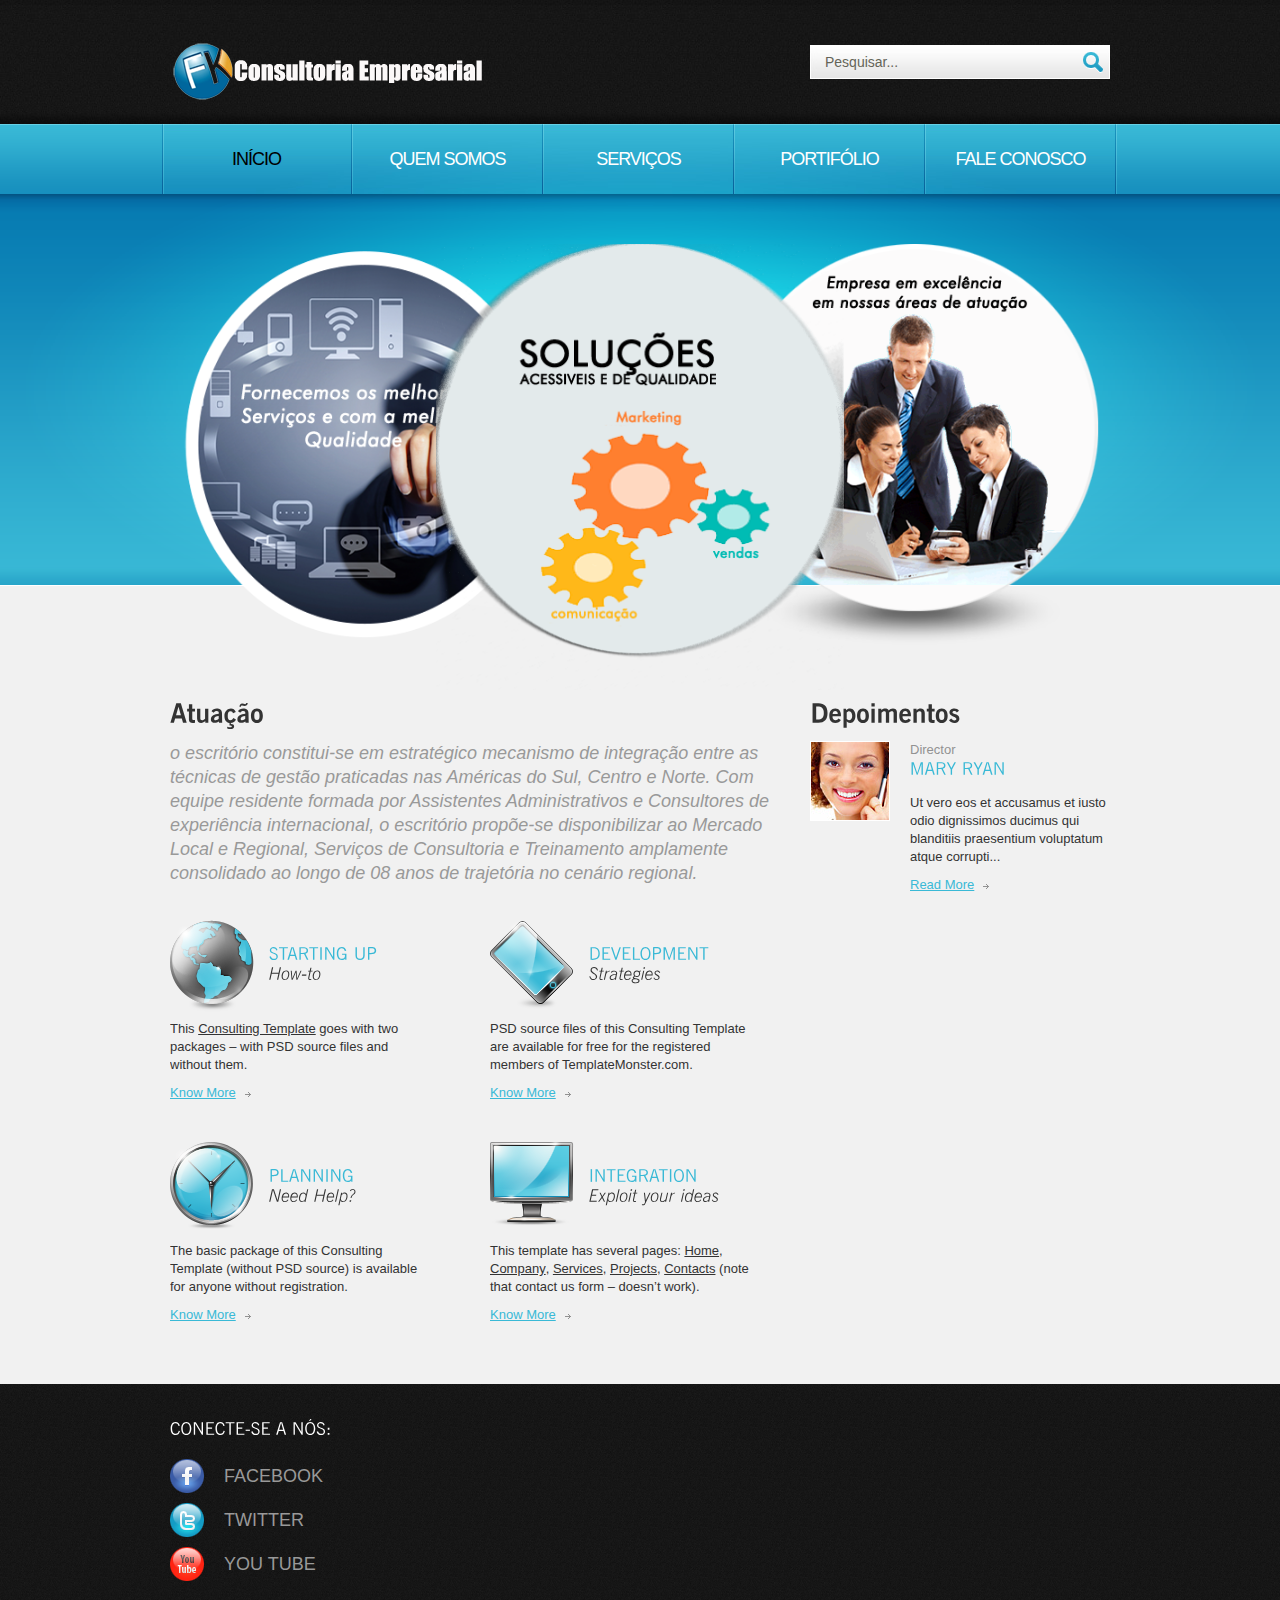
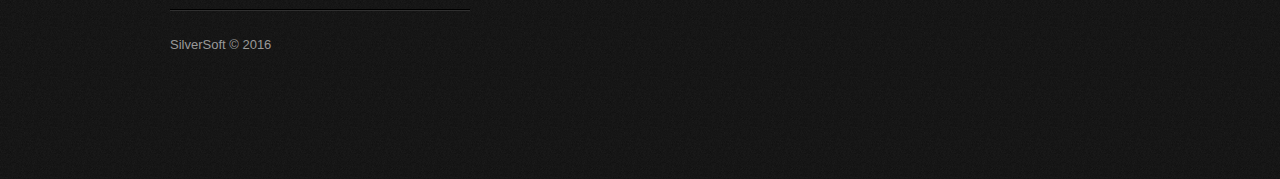
==== index.html @ f5fabd3a "atualização dos banners do index" ====
<!DOCTYPE html>
<html lang="pt-br">
<head>
	<meta charset="UTF-8">
    <title>FK consultoria Empresarial</title>
    
	
    <link rel="stylesheet" href="css/reset.css" type="text/css" media="screen">
    <link rel="stylesheet" href="css/style.css" type="text/css" media="screen">
    <link rel="stylesheet" href="css/grid.css" type="text/css" media="screen">   
    <script src="js/jquery-1.6.3.min.js" type="text/javascript"></script>
    <script src="js/cufon-yui.js" type="text/javascript"></script>
    <script src="js/cufon-replace.js" type="text/javascript"></script><!-- de acordo com a font-family definida aqui não pega acento -->
    <script src="js/NewsGoth_400.font.js" type="text/javascript"></script>
	<script src="js/NewsGoth_700.font.js" type="text/javascript"></script>
    <script src="js/NewsGoth_Lt_BT_italic_400.font.js" type="text/javascript"></script>
    <script src="js/Vegur_400.font.js" type="text/javascript"></script> 
    <script src="js/FF-cash.js" type="text/javascript"></script>
    <script src="js/jquery.featureCarousel.js" type="text/javascript"></script>     
    <script type="text/javascript">
      $(document).ready(function() {
        $("#carousel").featureCarousel({
			autoPlay:7000,
			trackerIndividual:false,
			trackerSummation:false,
			topPadding:50,
			smallFeatureWidth:.9,
			smallFeatureHeight:.9,
			sidePadding:0,
			smallFeatureOffset:0
		});
      });
    </script>
	<!--[if lt IE 7]>
    <div style=' clear: both; text-align:center; position: relative;'>
        <a href="http://windows.microsoft.com/en-US/internet-explorer/products/ie/home?ocid=ie6_countdown_bannercode">
        	<img src="http://storage.ie6countdown.com/assets/100/images/banners/warning_bar_0000_us.jpg" border="0" height="42" width="820" alt="You are using an outdated browser. For a faster, safer browsing experience, upgrade for free today." />
        </a>
    </div>
	<![endif]-->
    <!--[if lt IE 9]>
   		<script type="text/javascript" src="js/html5.js"></script>
        <link rel="stylesheet" href="css/ie.css" type="text/css" media="screen">
	<![endif]-->
</head>
<body id="page1">
	<div class="extra">
    	<!--==============================header=================================-->
        <header>
		   	<div class="row-top">
				<div class="main">
					<div class="wrapper">						
						<h1><a href="index.html">Consulting</a></h1>
                        <form id="search-form" method="post" enctype="multipart/form-data">
                        <fieldset>	
                            <div class="search-field">
                                <input name="search" type="text" value="Pesquisar..." onBlur="if(this.value=='') this.value='Search...'" onFocus="if(this.value =='Search...' ) this.value=''" />
                                <a class="search-button" href="#" onClick="document.getElementById('search-form').submit()"></a>	
                            </div>						
                        </fieldset>
                    </form>
                    </div>
                </div>
            </div>			
            <div class="menu-row">				
            	<div class="menu-bg">					
                    <div class="main">						
                        <nav class="indent-left">						
                            <ul class="menu wrapper">								
                                <li class="active "><a href="index.html">Início</a></li>
                                <li><a href="company.html">Quem Somos</a></li>
								<li><a href="services.html">Serviços</a></li>
                                <li><a href="projects.html">Portifólio</a></li>
                                <li><a href="contact.html">Fale Conosco</a></li>
                            </ul>
                        </nav>
                    </div>
                </div>
            </div>
            <div class="row-bot">
            	<div class="center-shadow">
                	<div class="carousel-container">
                      <div id="carousel">
                        <div class="carousel-feature">
                          <a href="#"><img class="carousel-image" alt="" src="images/banner02.png"></a>                          
                        </div>
                        <div class="carousel-feature">
                          <a href="#"><img class="carousel-image" alt="" src="images/banner03.png"></a>
                        </div>
                        <div class="carousel-feature">
                          <a href="#"><img class="carousel-image" alt="" src="images/banner04.png"></a>
                        </div>
                      </div>
    				</div>
                </div>
            </div>
        </header>
        
        <!--==============================content================================-->
        <section id="content"><div class="ic"></div>
            <div class="main">
                <div class="container_12">
                    <div class="wrapper">
					<!-- area de nóticias ou exposição -->
                        <article class="grid_8">
                        	<h3>Atuação</h3>
                            <em class="text-1 margin-bot">o escritório constitui-se em estratégico mecanismo de integração entre as técnicas de gestão praticadas nas Américas do Sul, Centro e Norte. Com equipe residente formada por Assistentes Administrativos e Consultores de experiência internacional, o escritório propõe-se disponibilizar ao Mercado Local e Regional, Serviços de Consultoria e Treinamento amplamente consolidado ao longo de 08 anos de trajetória no cenário regional.</em>
                            <div class="wrapper p4">
                            	<article class="grid_4 alpha">
                                	<div class="wrapper p1">
                                    	<figure class="img-indent2"><img src="images/page1-img1.png" alt="" /></figure>
                                        <div class="extra-wrap">
                                        	<div class="indent-top">
                                            	<h4>STARTING UP<em>How-to</em></h4>
                                            </div>
                                        </div>
                                    </div>
                                    <p class="prev-indent-bot">This <a class="color-2" href="http://blog.templatemonster.com/2011/12/10/free-website-template-jquery-slider-consulting-business/" target="_blank">Consulting Template</a> goes with two<br> packages – with PSD source files and<br> without them.</p>
                                    <a class="link-1" href="#">Know More</a>
                                </article>
                                <article class="grid_4 omega">
                                	<div class="wrapper p1">
                                    	<figure class="img-indent2"><img src="images/page1-img2.png" alt="" /></figure>
                                        <div class="extra-wrap">
                                        	<div class="indent-top">
                                            	<h4>Development<em>Strategies</em></h4>
                                            </div>
                                        </div>
                                    </div>
                                    <p class="prev-indent-bot">PSD source files of this Consulting Template<br> are available for free for the registered<br> members of TemplateMonster.com.</p>
                                    <a class="link-1" href="#">Know More</a>
                                </article>
                            </div>
                            <div class="wrapper">
                            	<article class="grid_4 alpha">
                                	<div class="wrapper p1">
                                    	<figure class="img-indent2"><img src="images/page1-img3.png" alt="" /></figure>
                                        <div class="extra-wrap">
                                        	<div class="indent-top">
                                            	<h4>Planning<em>Need Help?</em></h4>
                                            </div>
                                        </div>
                                    </div>
                                    <p class="prev-indent-bot">The basic package of this Consulting<br> Template (without PSD source) is available<br> for anyone without registration.</p>
                                    <a class="link-1" href="#">Know More</a>
                                </article>
                                <article class="grid_4 omega">
                                	<div class="wrapper p1">
                                    	<figure class="img-indent2"><img src="images/page1-img4.png" alt="" /></figure>
                                        <div class="extra-wrap">
                                        	<div class="indent-top">
                                            	<h4>INTEGRATION<em>Exploit your ideas</em></h4>
                                            </div>
                                        </div>
                                    </div>
                                    <p class="prev-indent-bot">This template has several pages: <a class="color-2" href="index.html">Home</a>,<br>  <a class="color-2" href="company.html">Company</a>, <a class="color-2" href="services.html">Services</a>, <a class="color-2" href="projects.html">Projects</a>, <a class="color-2" href="contact.html">Contacts</a> (note<br> that contact us form – doesn’t work).</p>
                                    <a class="link-1" href="#">Know More</a>
                                </article>
                            </div>
                        </article>
						<!-- Area de depoimentos -->
                        <article class="grid_4">
                        	<h3>Depoimentos</h3>
                            <div class="wrapper p3">
                            	<figure class="img-indent"><a href="#"><img class="img-border" src="images/page1-img5.jpg" alt="" /></a></figure>
                                <div class="extra-wrap">
                                	<span class="text-2">Director</span>
                                    <h4 class="p2">Mary Ryan</h4>
                                    <p class="prev-indent-bot">Ut vero eos et accusamus et iusto odio dignissimos ducimus qui blanditiis praesentium voluptatum atque corrupti...</p>
                                    <a class="link-1" href="#">Read More</a>
                                </div>
                            </div>                           
                        </article>
                    </div>
                </div>
            </div>
            <div class="block"></div>
        </section>
    </div>
	
	<!--==============================footer=================================-->
    <footer>
        <div class="padding">
            <div class="main">
                <div class="container_12">
                    <div class="wrapper">
					<!-- formulario para contato -->
					<!-- <article class="grid_8">
                            <h4>Contact Form:</h4>
                            <form id="contact-form" method="post">
                                <fieldset>
                                    <label><input name="email" value="Email" onBlur="if(this.value=='') this.value='Email'" onFocus="if(this.value =='Email' ) this.value=''" /></label>
                                    <label><input name="subject" value="Subject" onBlur="if(this.value=='') this.value='Subject'" onFocus="if(this.value =='Subject' ) this.value=''" /></label>
                                    <textarea onBlur="if(this.value=='') this.value='Message'" onFocus="if(this.value =='Message' ) this.value=''">Message</textarea>
                                    <div class="buttons">
                                        <a href="#" onClick="document.getElementById('contact-form').reset()">Clear</a>
                                        <a href="#" onClick="document.getElementById('contact-form').submit()">Send</a>
                                    </div>											
                                </fieldset>           
                            </form>
                        </article> -->
                        <article class="grid_4">
                        	<h4 class="indent-bot">Conecte-se a nós:</h4>
                            <ul class="list-services border-bot img-indent-bot">
                            	<li><a href="#">Facebook</a></li>
                                <li><a class="item-1" href="#">Twitter</a></li>
                                <!--<li><a class="item-2" href="#">Picassa</a></li> -->
                                <li><a class="item-3" href="#">You Tube</a></li>
                            </ul>
                            <p class="p1">SilverSoft &copy; 2016 </p>
                            <!-- <p class="p1"><a class="link" target="_blank" href="http://www.templatemonster.com/" rel="nofollow">Website Template</a> by TemplateMonster.com</p> -->
                            <!-- {%FOOTER_LINK} -->
                        </article>
                    </div>
                </div>
            </div>
        </div>
    </footer>
	<script type="text/javascript"> Cufon.now(); </script>
</body>
</html>
---- css/style.css ----
/* Getting the new tags to behave */
article, aside, audio, canvas, command, datalist, details, embed, figcaption, figure, footer, header, hgroup, keygen, meter, nav, output, progress, section, source, video {display:block}
mark, rp, rt, ruby, summary, time {display:inline}

/* Global properties ======================================================== */
html {width:100%}

body {font-family:Arial, Helvetica, sans-serif; font-size:100%; color:#333; min-width:960px; background:#f1f1f1}
.ic {border:0;float:right;background:#fff;color:#f00;width:50%;line-height:10px;font-size:10px;margin:-220% 0 0 0;overflow:hidden;padding:0}
.main {
	width:960px; 	
	padding:0;
	margin:0 auto;
	font-size:0.8125em;
	line-height:1.3846em;
}

a {color:#39b9d6; outline:none}
a:hover {text-decoration:none}


.wrapper {width:100%; overflow:hidden; position:relative}
.extra-wrap {overflow:hidden}
 
p {margin-bottom:18px}
.p1 {margin-bottom:8px}
.p2 {margin-bottom:15px}
.p3 {margin-bottom:30px}
.p4 {margin-bottom:40px}
.p5 {margin-bottom:50px}

.reg {text-transform:uppercase}

.fleft {float:left}
.fright {float:right}

.alignright {text-align:right}
.aligncenter {text-align:center}


.color-1 {color:#fff}
.color-2 {color:#333}
.color-3 {color:#39b9d6}

.img-border {border:1px solid #fff}

/*********************************boxes**********************************/
.indent {padding:20px}
.indent-top {padding-top:24px}
.indent-left {padding-left:2px}
.indent-left2 {padding-left:40px}
.indent-left3 {padding-left:20px}
.indent-left4 {padding-left:10px}
.indent-right {padding-right:50px}

.indent-bot {margin-bottom:20px}
.indent-bot2 {margin-bottom:28px}

.prev-indent-bot {margin-bottom:10px}
.img-indent-bot {margin-bottom:25px}
.margin-bot {margin-bottom:35px}

.img-indent {float:left; margin:0 20px 0px 0}	
.img-indent2 {float:left; margin:0 15px 0px 0}	
.img-indent3 {float:left; margin:0 6px 0px 0}	

.buttons a:hover {cursor:pointer}

.menu li a,
.list-1 li a,
.list-2 li a,
.link,
.button,
h1 a {text-decoration:none}	

/*********************************header*************************************/
header {
	width:100%;
	position:relative; 
	z-index:2;
}
.row-top {
	width:100%;
	height:124px;
	background:url(../images/row-top-tail.jpg) center top repeat-x;
	overflow:hidden;
}

h1 {
	padding:43px 0 0 7px; 
	position:relative;
	float:left;
}
	h1 a {
		display:block; 
		width:316px;
		height:60px;
		text-indent:-9999em;
		background:url(../images/logoFK.png) 0 0 no-repeat;
	}
	
/***** search form *****/
#search-form {
	padding:45px 10px 0 0;
	float:right;
}
#search-form fieldset {
	position:relative; 
	width:100%; 
	display:block; 
	overflow:hidden;
}
#search-form .search-field {
	float:right;
	width:300px;
	height:34px;
	background:url(../images/search-bg.jpg) 0 0 no-repeat; 
}
#search-form input {
	width:245px; 
	font-size:14px;
	line-height:1.25em;
	padding:9px 15px 9px; 
	font-family:Arial, Helvetica, sans-serif; 
	color:#646458;
	background:none;
	border:none;
	margin:0;
	outline:none;
}
#search-form .search-button {
	display:block; 
	width:20px;
	height:21px;
	text-indent:-5000px;
	background:url(../images/search-icon.png) left top no-repeat;
	position:absolute;
	right:7px;
	top:7px;
}
	
/***** menu *****/
.menu-row {
	width:100%;
	background:url(../images/menu-row-tail.gif) center top repeat-x #178fbe;
}
.menu-bg {
	width:100%;
	background:url(../images/menu-bg.jpg) center top no-repeat;
}
.menu {
	padding:0 0 0 0; 
	background:url(../images/menu-spacer.gif) left top no-repeat;
}
.menu li {
	float:left;
	position:relative;
	background:url(../images/menu-spacer.gif) right top no-repeat;
	padding-right:2px;
}
.menu li a {
	display:block;
	font-size:18px;
	line-height:3em;
	width:189px;
	padding:8px 0 8px;
	text-align:center;
	color:#fff; 
	text-transform:uppercase;
	letter-spacing:-1px;
}
.menu li.active a,
.menu > li > a:hover {color:#000}

.row-bot {
	width:100%;
	min-height:20px;
	background:url(../images/row-bot-tail2.gif) center top repeat-x;
}
	#page1 .row-bot {background-image:url(../images/row-bot-tail.gif)}
.center-shadow {
	width:100%;
	height:100%;
	min-height:20px;
	background:url(../images/center-shadow2.jpg) center top no-repeat;
}
	#page1 .center-shadow {background:url(../images/center-shadow.png) center top no-repeat}

/********************
 * FEATURE CAROUSEL *
 ********************/
.carousel-container {
  position:relative;
  width:960px;
  margin:0 auto;
}
#carousel {
  height:449px;
  width:960px;
  position:relative;
}
.carousel-image {
  border:0;
  display:block;
}
.carousel-feature {
  position:absolute;
  top:-1000px;
  left:-1000px;
  cursor:pointer;
}

/*********************************content*************************************/
#content {
	width:100%; 
	border-top:1px solid #fff;
	background:url(../images/content-tail.gif) center top repeat-x #f1f1f1;
	padding:0;
	position:relative;
	z-index:1;
}
	#page1 #content {border-top:none; background:none; padding:43px 0 60px}

.content-bg {
	width:100%;
	padding:24px 0 49px;
	background:url(../images/content-bg.jpg) center top no-repeat;
}

h3 {
	font-size:26px; 
	line-height:2em; 
	color:#333;
	margin-bottom:3px;
}
h4 {
	font-size:17px; 
	line-height:1.2em; 
	color:#39b9d6;
	text-transform:uppercase;
}
	h4 em {
		display:block;
		color:#333;
		text-transform:none;
	}
	h4 strong {
		display:block;
		margin-top:-3px;
	}
h6 {color:#000}

.text-1 {
	display:block;
	font-size:18px;
	line-height:24px;
	color:#999;
}
.text-2 {
	display:block;
	color:#929292;
}

.title {
	display:block;
	font-size:18px;
	line-height:24px;
	color:#39b9d6;
}

.border-bot {
	width:100%; 
	padding-bottom:20px; 
	background:url(../images/pic-1.gif) 0 bottom repeat-x;
}

.box {
	width:278px; 
	background:url(../images/box-tail.gif) 0 0 repeat-x #1896c1;
}
	.box .padding {padding:15px 10px 15px 20px}
	.box a {
		display:inline-block;
		padding-right:18px;
		font-size:18px;
		line-height:1.222em;
		color:#fff;
		background:url(../images/marker-3.gif) right 8px no-repeat;
		text-transform:uppercase;
		text-decoration:none;
		-webkit-transition: all 0.25s ease;
		-moz-transition: all 0.25s ease;
		-o-transition: all 0.25s ease;
		transition: all 0.25s ease;
	}
	.box a:hover {padding-right:25px}

.list-1 li {
	line-height:18px; 
	padding:6px 0 6px 24px; 
	background:url(../images/marker-2.png) 0 8px no-repeat;
}
	.list-1 li a {
		display:inline-block;
		color:#333;
	}
	.list-1 li a:hover {text-decoration:underline}

.link:hover {text-decoration:underline} 

.link-1 {
	display:inline-block; 
	padding-right:15px; 
	background:url(../images/marker-1.gif) right 8px no-repeat;
}

dl span {float:left; width:88px}

/***** contact form *****/
#contact-form {width:580px}
#contact-form label {
	display:block; 
	height:44px;
}
#contact-form input {
	width:548px; 
	font-size:15px; 
	line-height:1.2em;
	color:#a0a0a0; 
	padding:8px 15px; 
	margin:0; 
	font-family:Arial, Helvetica, sans-serif; 
	border:1px solid #fff; 
	background:url(../images/input-tail.gif) 0 0 repeat-x #e6e6e6;
	outline:none;
}
#contact-form textarea {
	height:158px; 
	overflow:auto; 
	width:548px; 
	font-size:15px; 
	line-height:1.2em;
	color:#a0a0a0; 
	padding:7px 15px; 
	margin:0; 
	font-family:Arial, Helvetica, sans-serif; 
	border:1px solid #fff; 
	background:url(../images/text-area-tail.gif) 0 0 repeat-x #e5e5e5;
	outline:none;
}
.buttons {padding-top:17px; text-align:right}
.buttons a {margin-left:30px}

#contact-form2 {
	display:block;
	width:580px;
}
	#contact-form2 label {
		display:block; 
		height:30px; 
		overflow:hidden;
	}
	#contact-form2 input {
		float:left; 
		width:485px; 
		font-size:12px; 
		line-height:1.25em;
		color:#333;
		padding:3px 10px; 
		margin:0; 
		font-family:Arial, Helvetica, sans-serif; 
		border:none; 
		background:#fff;
		outline:none;
	}
	#contact-form2 textarea {
		float:left;
		height:240px; 
		width:485px; 
		font-size:12px; 
		line-height:1.25em;
		color:#333;
		padding:3px 10px; 
		margin:0; 
		font-family:Arial, Helvetica, sans-serif; 
		border:none; 
		background:#fff;
		overflow:auto;
		outline:none;
	}
.text-form {
	float:left; 
	display:block; 
	font-size:13px;
	line-height:24px;
	width:74px; 
	color:#333;
	font-family:Arial, Helvetica, sans-serif;
}

.buttons2 {padding:10px 10px 0 0; text-align:right}
.buttons2 a {margin-left:35px}
		
/****************************footer************************/
footer {
	width:100%; 
	height:395px;
	color:#999;
	background:url(../images/footer-tail.gif) center top repeat;
	position:relative;
	z-index:9;
	overflow:hidden;
}
footer .padding {padding:35px 0 0}
footer h4 {color:#fff; margin-bottom:18px}

	.list-services li {
		font-size:18px;
		line-height:35px;
		text-transform:uppercase;
		padding-bottom:9px;
	}
	.list-services a {
		display:inline-block;
		text-decoration:none;
		color:#999;
		padding-left:54px;
		background:url(../images/social-icons.png) 0 0px no-repeat;
	}
	.list-services a.item-1 {background-position:0 -44px}
	.list-services a.item-2 {background-position:0 -88px}
	.list-services a.item-3 {background-position:0 -132px}
	
/*********extra***********/
.block {height:395px}
.extra {
	min-height:100%; 
	height:auto !important; 
	height:100%; 
	margin: 0 auto -395px; 
	position:relative;
	overflow:hidden;
} 
html, body {height:100%}
---- css/grid.css ----
/*
	Variable Grid System.
	Learn more ~ http://www.spry-soft.com/grids/
	Based on 960 Grid System - http://960.gs/

	Licensed under GPL and MIT.
*/


/* Containers
----------------------------------------------------------------------------------------------------*/
.container_12 {
	margin-left: auto;
	margin-right: auto;
	width: 960px;
}

/* Grid >> Global
----------------------------------------------------------------------------------------------------*/

.grid_1,
.grid_2,
.grid_3,
.grid_4,
.grid_5,
.grid_6,
.grid_7,
.grid_8,
.grid_9,
.grid_10,
.grid_11,
.grid_12 {
	display:inline;
	float: left;
	position: relative;
	margin-left: 10px;
	margin-right: 10px;
}

/* Grid >> Children (Alpha ~ First, Omega ~ Last)
----------------------------------------------------------------------------------------------------*/

.alpha {
	margin-left: 0;
}

.omega {
	margin-right: 0;
}

/* Grid >> 12 Columns
----------------------------------------------------------------------------------------------------*/

.container_12 .grid_1 {
	width:60px;
}

.container_12 .grid_2 {
	width:140px;
}

.container_12 .grid_3 {
	width:220px;
}

.container_12 .grid_4 {
	width:300px;
}

.container_12 .grid_5 {
	width:380px;
}

.container_12 .grid_6 {
	width:460px;
}

.container_12 .grid_7 {
	width:540px;
}

.container_12 .grid_8 {
	width:620px;
}

.container_12 .grid_9 {
	width:700px;
}

.container_12 .grid_10 {
	width:780px;
}

.container_12 .grid_11 {
	width:860px;
}

.container_12 .grid_12 {
	width:940px;
}



/* Prefix Extra Space >> 12 Columns
----------------------------------------------------------------------------------------------------*/

.container_12 .prefix_1 {
	padding-left:80px;
}

.container_12 .prefix_2 {
	padding-left:160px;
}

.container_12 .prefix_3 {
	padding-left:240px;
}

.container_12 .prefix_4 {
	padding-left:320px;
}

.container_12 .prefix_5 {
	padding-left:400px;
}

.container_12 .prefix_6 {
	padding-left:480px;
}

.container_12 .prefix_7 {
	padding-left:560px;
}

.container_12 .prefix_8 {
	padding-left:640px;
}

.container_12 .prefix_9 {
	padding-left:720px;
}

.container_12 .prefix_10 {
	padding-left:800px;
}

.container_12 .prefix_11 {
	padding-left:880px;
}



/* Suffix Extra Space >> 12 Columns
----------------------------------------------------------------------------------------------------*/

.container_12 .suffix_1 {
	padding-right:80px;
}

.container_12 .suffix_2 {
	padding-right:160px;
}

.container_12 .suffix_3 {
	padding-right:240px;
}

.container_12 .suffix_4 {
	padding-right:320px;
}

.container_12 .suffix_5 {
	padding-right:400px;
}

.container_12 .suffix_6 {
	padding-right:480px;
}

.container_12 .suffix_7 {
	padding-right:560px;
}

.container_12 .suffix_8 {
	padding-right:640px;
}

.container_12 .suffix_9 {
	padding-right:720px;
}

.container_12 .suffix_10 {
	padding-right:800px;
}

.container_12 .suffix_11 {
	padding-right:880px;
}



/* Push Space >> 12 Columns
----------------------------------------------------------------------------------------------------*/

.container_12 .push_1 {
	left:80px;
}

.container_12 .push_2 {
	left:160px;
}

.container_12 .push_3 {
	left:240px;
}

.container_12 .push_4 {
	left:320px;
}

.container_12 .push_5 {
	left:400px;
}

.container_12 .push_6 {
	left:480px;
}

.container_12 .push_7 {
	left:560px;
}

.container_12 .push_8 {
	left:640px;
}

.container_12 .push_9 {
	left:720px;
}

.container_12 .push_10 {
	left:800px;
}

.container_12 .push_11 {
	left:880px;
}



/* Pull Space >> 12 Columns
----------------------------------------------------------------------------------------------------*/

.container_12 .pull_1 {
	left:-80px;
}

.container_12 .pull_2 {
	left:-160px;
}

.container_12 .pull_3 {
	left:-240px;
}

.container_12 .pull_4 {
	left:-320px;
}

.container_12 .pull_5 {
	left:-400px;
}

.container_12 .pull_6 {
	left:-480px;
}

.container_12 .pull_7 {
	left:-560px;
}

.container_12 .pull_8 {
	left:-640px;
}

.container_12 .pull_9 {
	left:-720px;
}

.container_12 .pull_10 {
	left:-800px;
}

.container_12 .pull_11 {
	left:-880px;
}




/* Clear Floated Elements
----------------------------------------------------------------------------------------------------*/

/* http://sonspring.com/journal/clearing-floats */

.clear {
	clear: both;
	display: block;
	overflow: hidden;
	visibility: hidden;
	width: 0;
	height: 0;
}

/* http://perishablepress.com/press/2008/02/05/lessons-learned-concerning-the-clearfix-css-hack */

.clearfix:after {
	clear: both;
	content: ' ';
	display: block;
	font-size: 0;
	line-height: 0;
	visibility: hidden;
	width: 0;
	height: 0;
}

.clearfix {
	display: inline-block;
}

* html .clearfix {
	height: 1%;
}

.clearfix {
	display: block;
}
---- css/ie.css ----
*+html #search-form input {padding:7px 15px 11px;}
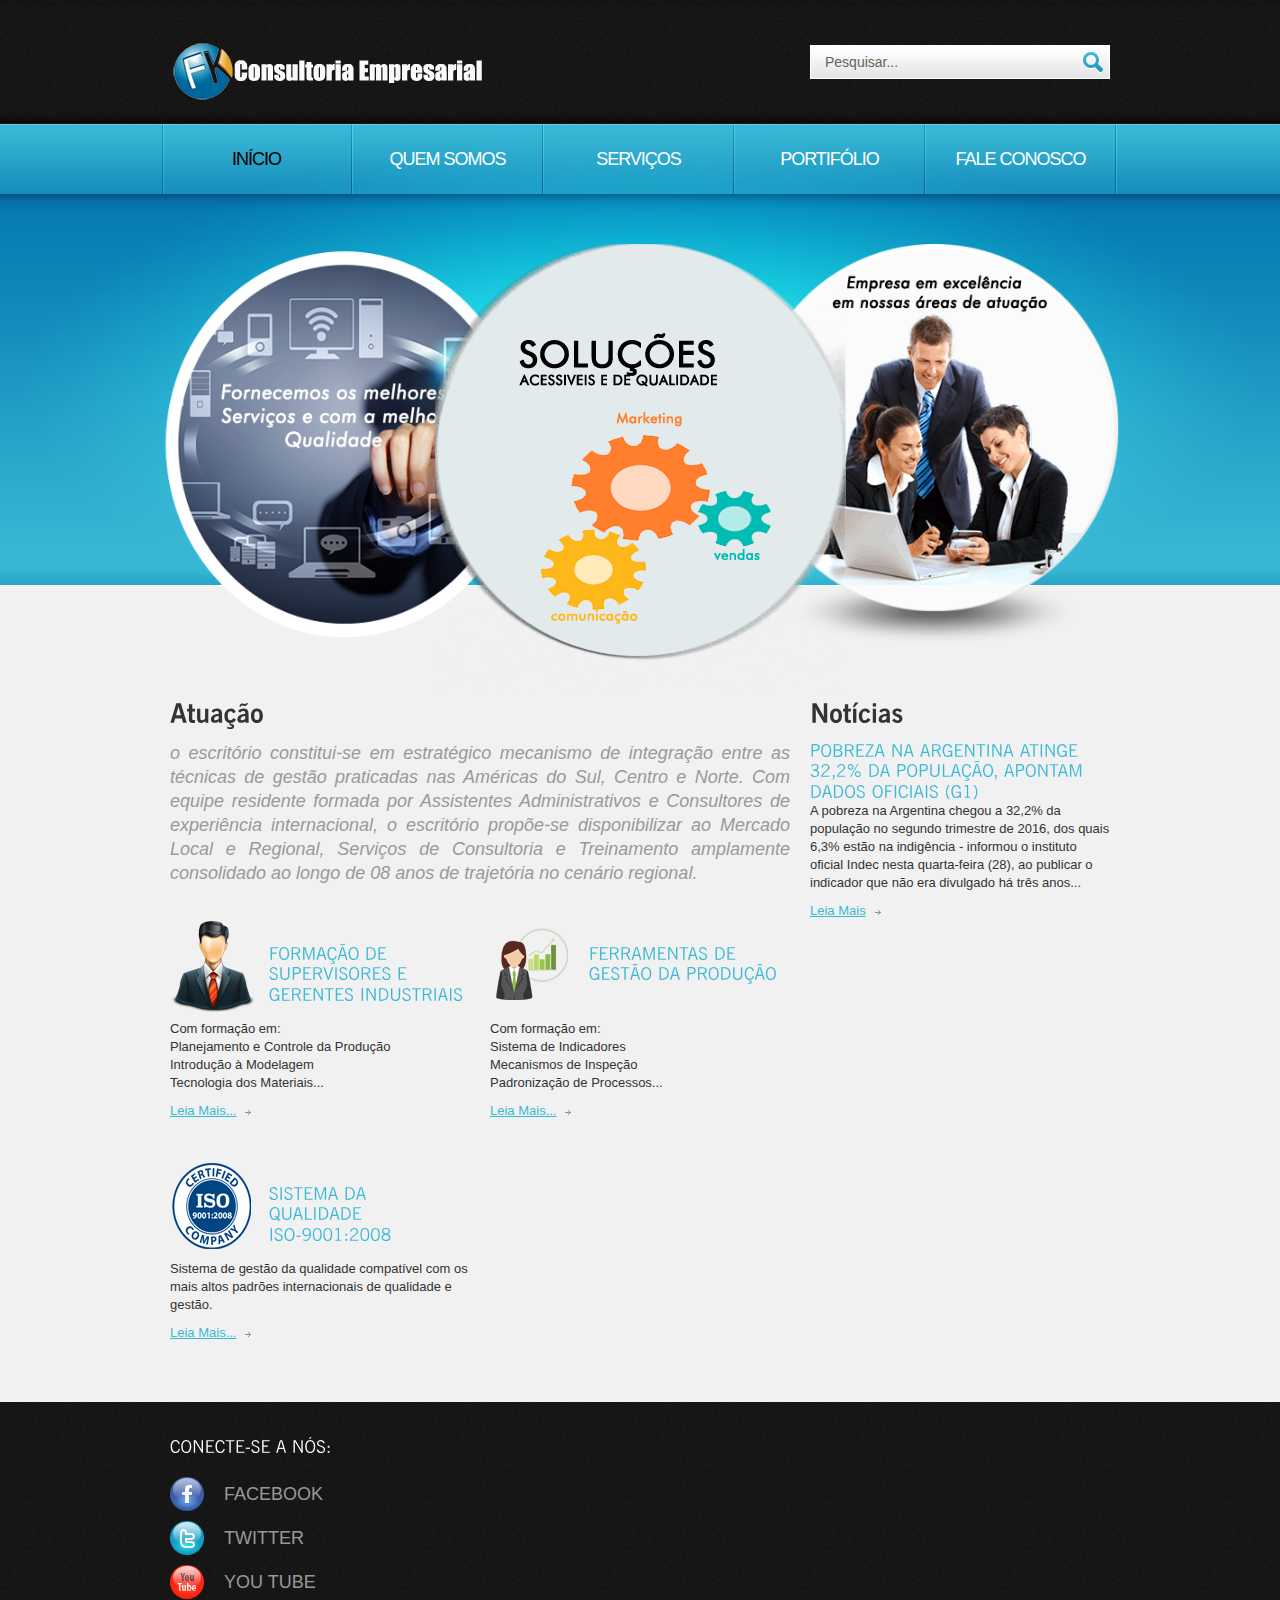
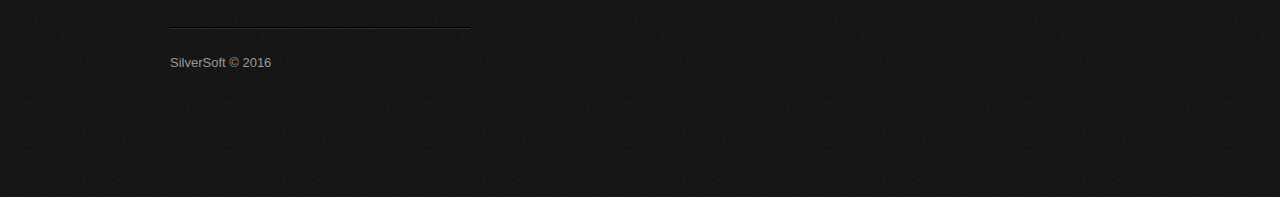
==== commit af202aaf: "update file index complete with images and text" ====
--- a/index.html
+++ b/index.html
@@ -102,75 +102,65 @@
                 <div class="container_12">
                     <div class="wrapper">
 					<!-- area de nóticias ou exposição -->
+					<!-- cada anúncio começa com o div e depois article -->
                         <article class="grid_8">
                         	<h3>Atuação</h3>
                             <em class="text-1 margin-bot">o escritório constitui-se em estratégico mecanismo de integração entre as técnicas de gestão praticadas nas Américas do Sul, Centro e Norte. Com equipe residente formada por Assistentes Administrativos e Consultores de experiência internacional, o escritório propõe-se disponibilizar ao Mercado Local e Regional, Serviços de Consultoria e Treinamento amplamente consolidado ao longo de 08 anos de trajetória no cenário regional.</em>
                             <div class="wrapper p4">
                             	<article class="grid_4 alpha">
                                 	<div class="wrapper p1">
-                                    	<figure class="img-indent2"><img src="images/page1-img1.png" alt="" /></figure>
+                                    	<figure class="img-indent2"><img src="images/icon-pageIndex.png" alt="" /></figure>
                                         <div class="extra-wrap">
                                         	<div class="indent-top">
-                                            	<h4>STARTING UP<em>How-to</em></h4>
+                                            	<h4>Formação de Supervisores e Gerentes Industriais</h4>
                                             </div>
                                         </div>
                                     </div>
-                                    <p class="prev-indent-bot">This <a class="color-2" href="http://blog.templatemonster.com/2011/12/10/free-website-template-jquery-slider-consulting-business/" target="_blank">Consulting Template</a> goes with two<br> packages – with PSD source files and<br> without them.</p>
-                                    <a class="link-1" href="#">Know More</a>
+                                    <p class="prev-indent-bot">Com formação em: </br> Planejamento e Controle da Produção</br> Introdução à Modelagem</br> Tecnologia dos Materiais...</p>
+                                    <a class="link-1" href="services.html">Leia Mais...</a>
                                 </article>
                                 <article class="grid_4 omega">
                                 	<div class="wrapper p1">
-                                    	<figure class="img-indent2"><img src="images/page1-img2.png" alt="" /></figure>
+                                    	<figure class="img-indent2"><img src="images/gestao.png" alt="" /></figure>
                                         <div class="extra-wrap">
                                         	<div class="indent-top">
-                                            	<h4>Development<em>Strategies</em></h4>
+                                            	<h4>Ferramentas de Gestão da Produção</h4>
                                             </div>
                                         </div>
                                     </div>
-                                    <p class="prev-indent-bot">PSD source files of this Consulting Template<br> are available for free for the registered<br> members of TemplateMonster.com.</p>
-                                    <a class="link-1" href="#">Know More</a>
+                                    <p class="prev-indent-bot">Com formação em: </br> Sistema de Indicadores </br> Mecanismos de Inspeção </br> Padronização de Processos...</p>
+                                    <a class="link-1" href="services.html">Leia Mais...</a>
                                 </article>
                             </div>
+							
                             <div class="wrapper">
                             	<article class="grid_4 alpha">
                                 	<div class="wrapper p1">
-                                    	<figure class="img-indent2"><img src="images/page1-img3.png" alt="" /></figure>
+                                    	<figure class="img-indent2"><img src="images/iso90012008.png" alt="" /></figure>
                                         <div class="extra-wrap">
                                         	<div class="indent-top">
-                                            	<h4>Planning<em>Need Help?</em></h4>
+                                            	<h4>Sistema da Qualidade ISO-9001:2008</h4>
                                             </div>
                                         </div>
                                     </div>
-                                    <p class="prev-indent-bot">The basic package of this Consulting<br> Template (without PSD source) is available<br> for anyone without registration.</p>
-                                    <a class="link-1" href="#">Know More</a>
-                                </article>
-                                <article class="grid_4 omega">
-                                	<div class="wrapper p1">
-                                    	<figure class="img-indent2"><img src="images/page1-img4.png" alt="" /></figure>
-                                        <div class="extra-wrap">
-                                        	<div class="indent-top">
-                                            	<h4>INTEGRATION<em>Exploit your ideas</em></h4>
-                                            </div>
-                                        </div>
-                                    </div>
-                                    <p class="prev-indent-bot">This template has several pages: <a class="color-2" href="index.html">Home</a>,<br>  <a class="color-2" href="company.html">Company</a>, <a class="color-2" href="services.html">Services</a>, <a class="color-2" href="projects.html">Projects</a>, <a class="color-2" href="contact.html">Contacts</a> (note<br> that contact us form – doesn’t work).</p>
-                                    <a class="link-1" href="#">Know More</a>
-                                </article>
+                                    <p class="prev-indent-bot">Sistema de gestão da qualidade compatível com os mais altos padrões internacionais de qualidade e gestão.</p>
+                                    <a class="link-1" href="services.html">Leia Mais...</a>
+                                </article>                                
                             </div>
                         </article>
-						<!-- Area de depoimentos -->
+						<!-- Area de depoimentos  -->
                         <article class="grid_4">
-                        	<h3>Depoimentos</h3>
+                        	<h3>Notícias</h3>
                             <div class="wrapper p3">
-                            	<figure class="img-indent"><a href="#"><img class="img-border" src="images/page1-img5.jpg" alt="" /></a></figure>
+                            	<!-- <figure class="img-indent"><a href="#"><img class="img-border" src="images/page1-img5.jpg" alt="" /></a></figure> -->
                                 <div class="extra-wrap">
-                                	<span class="text-2">Director</span>
-                                    <h4 class="p2">Mary Ryan</h4>
-                                    <p class="prev-indent-bot">Ut vero eos et accusamus et iusto odio dignissimos ducimus qui blanditiis praesentium voluptatum atque corrupti...</p>
-                                    <a class="link-1" href="#">Read More</a>
+                                	<!-- <span class="text-2">Director</span> -->
+                                    <h4>Pobreza na Argentina atinge 32,2% da população, apontam dados oficiais (G1)</h4>
+                                    <p class="prev-indent-bot">A pobreza na Argentina chegou a 32,2% da população no segundo trimestre de 2016, dos quais 6,3% estão na indigência - informou o instituto oficial Indec nesta quarta-feira (28), ao publicar o indicador que não era divulgado há três anos...</p>
+                                    <a class="link-1" href="http://g1.globo.com/economia/noticia/2016/09/pobreza-na-argentina-atinge-322-da-populacao-apontam-dados-oficiais.html">Leia Mais</a>
                                 </div>
                             </div>                           
-                        </article>
+                        </article> 
                     </div>
                 </div>
             </div>
--- a/css/style.css
+++ b/css/style.css
@@ -255,6 +255,7 @@
 	font-size:18px;
 	line-height:24px;
 	color:#999;
+	text-align: justify;
 }
 .text-2 {
 	display:block;
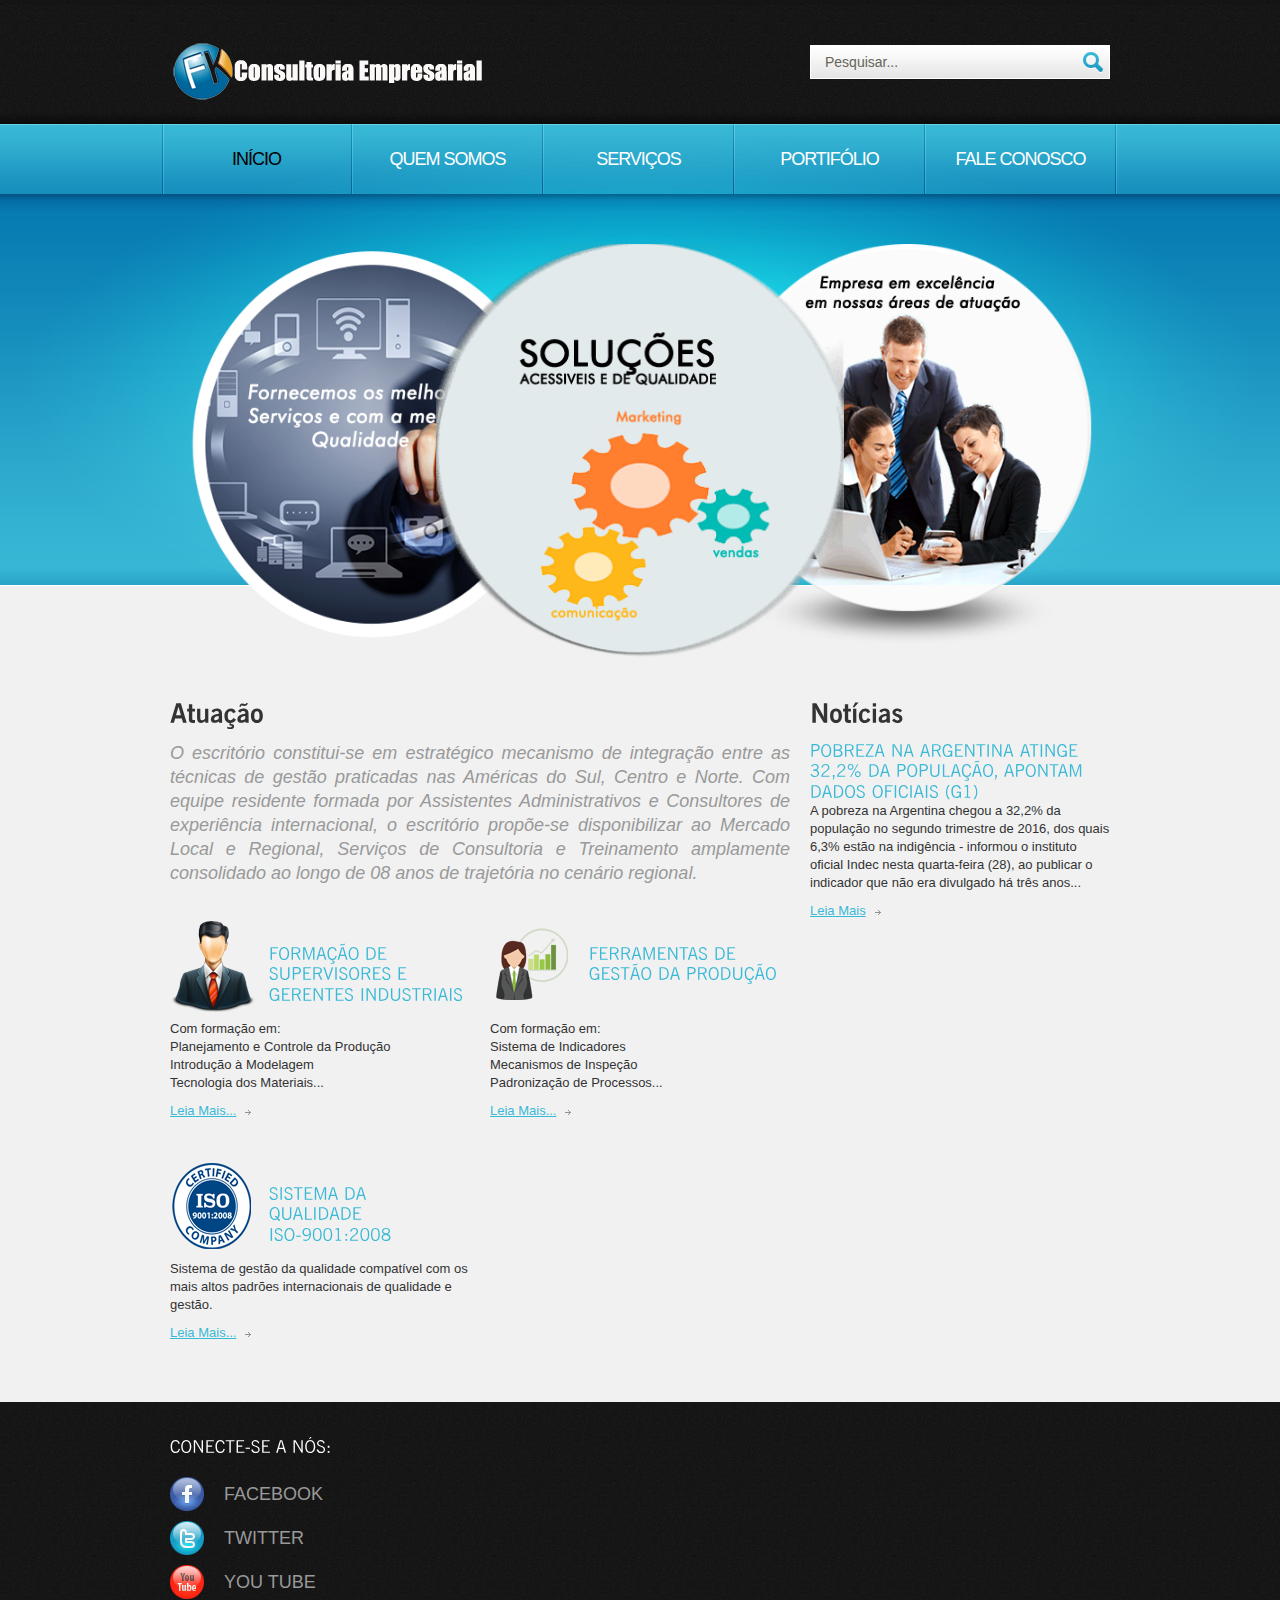
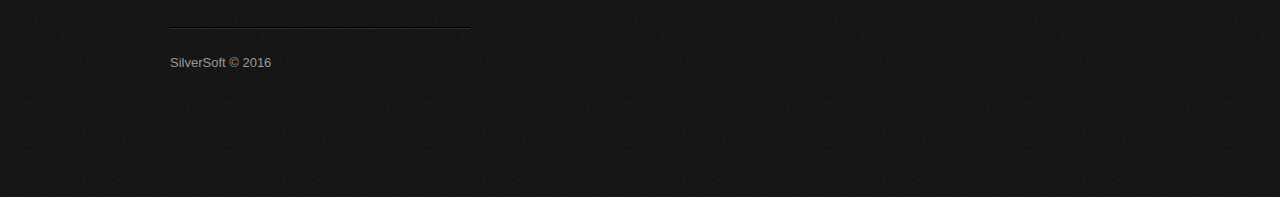
==== commit 5170160a: "commit index" ====
--- a/index.html
+++ b/index.html
@@ -105,7 +105,7 @@
 					<!-- cada anúncio começa com o div e depois article -->
                         <article class="grid_8">
                         	<h3>Atuação</h3>
-                            <em class="text-1 margin-bot">o escritório constitui-se em estratégico mecanismo de integração entre as técnicas de gestão praticadas nas Américas do Sul, Centro e Norte. Com equipe residente formada por Assistentes Administrativos e Consultores de experiência internacional, o escritório propõe-se disponibilizar ao Mercado Local e Regional, Serviços de Consultoria e Treinamento amplamente consolidado ao longo de 08 anos de trajetória no cenário regional.</em>
+                            <em class="text-1 margin-bot">O escritório constitui-se em estratégico mecanismo de integração entre as técnicas de gestão praticadas nas Américas do Sul, Centro e Norte. Com equipe residente formada por Assistentes Administrativos e Consultores de experiência internacional, o escritório propõe-se disponibilizar ao Mercado Local e Regional, Serviços de Consultoria e Treinamento amplamente consolidado ao longo de 08 anos de trajetória no cenário regional.</em>
                             <div class="wrapper p4">
                             	<article class="grid_4 alpha">
                                 	<div class="wrapper p1">
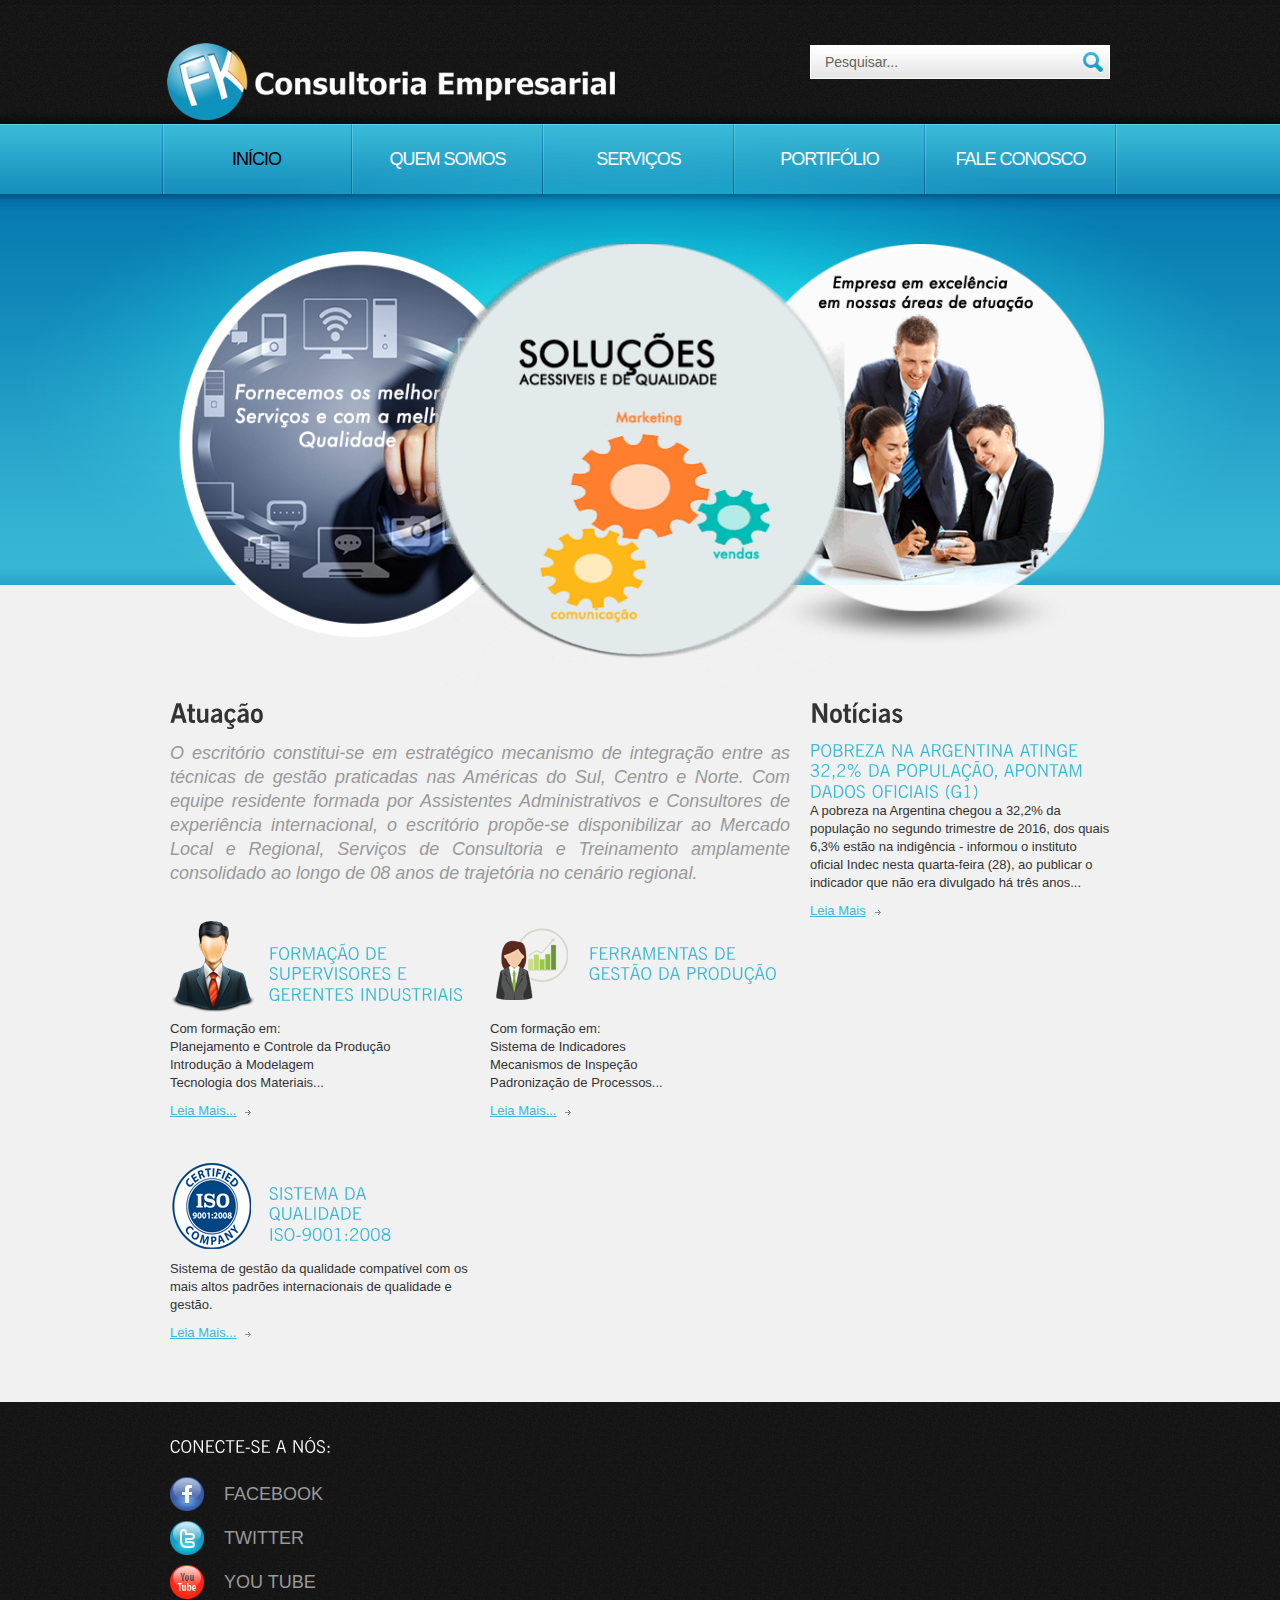
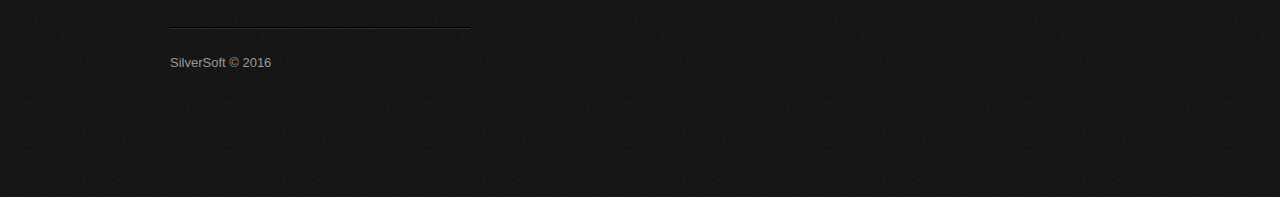
==== commit ddab8ea8: "teo geral" ====
--- a/index.html
+++ b/index.html
@@ -2,7 +2,7 @@
 <html lang="pt-br">
 <head>
 	<meta charset="UTF-8">
-    <title>FK consultoria Empresarial</title>
+    <title> FK Consultoria Empresarial Ltda.</title>
     
 	
     <link rel="stylesheet" href="css/reset.css" type="text/css" media="screen">
--- a/css/style.css
+++ b/css/style.css
@@ -93,10 +93,10 @@
 }
 	h1 a {
 		display:block; 
-		width:316px;
-		height:60px;
+		width:640px;
+		height:80px;
 		text-indent:-9999em;
-		background:url(../images/logoFK.png) 0 0 no-repeat;
+		background:url(../images/capa3.png) 0 0 no-repeat;
 	}
 	
 /***** search form *****/
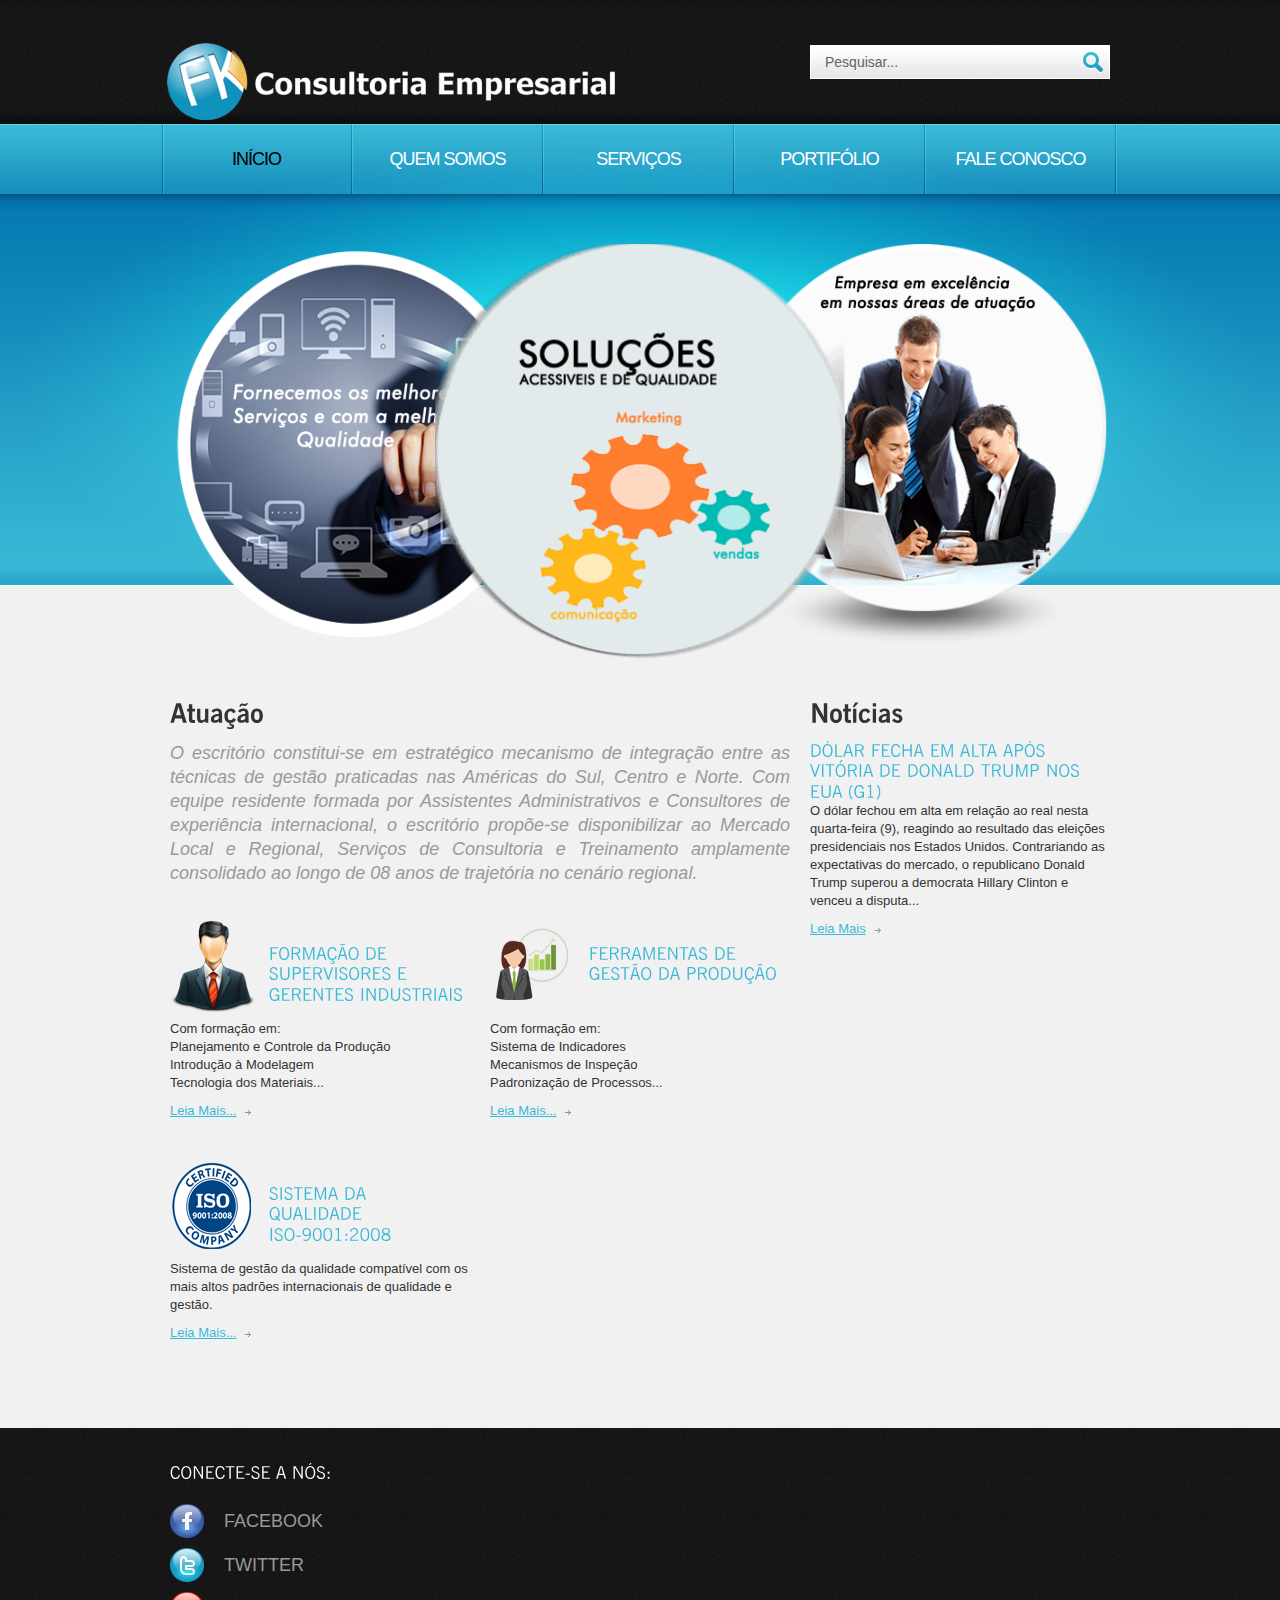
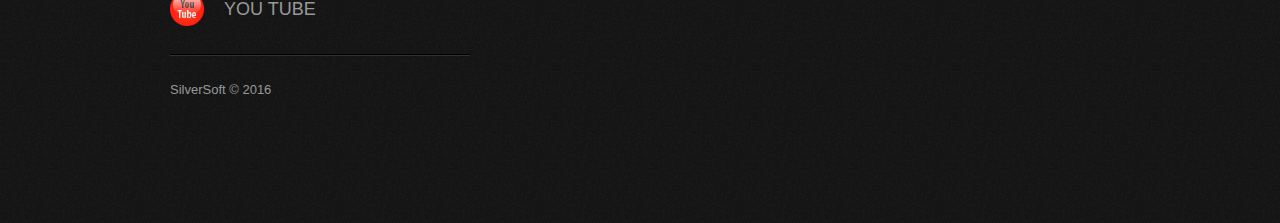
==== commit 24ec709b: "noticias" ====
--- a/index.html
+++ b/index.html
@@ -155,10 +155,15 @@
                             	<!-- <figure class="img-indent"><a href="#"><img class="img-border" src="images/page1-img5.jpg" alt="" /></a></figure> -->
                                 <div class="extra-wrap">
                                 	<!-- <span class="text-2">Director</span> -->
-                                    <h4>Pobreza na Argentina atinge 32,2% da população, apontam dados oficiais (G1)</h4>
-                                    <p class="prev-indent-bot">A pobreza na Argentina chegou a 32,2% da população no segundo trimestre de 2016, dos quais 6,3% estão na indigência - informou o instituto oficial Indec nesta quarta-feira (28), ao publicar o indicador que não era divulgado há três anos...</p>
-                                    <a class="link-1" href="http://g1.globo.com/economia/noticia/2016/09/pobreza-na-argentina-atinge-322-da-populacao-apontam-dados-oficiais.html">Leia Mais</a>
-                                </div>
+                                    <h4>Dólar fecha em alta após vitória de Donald Trump nos EUA (G1)</h4>
+                                    <p class="prev-indent-bot">O dólar fechou em alta em relação ao real nesta quarta-feira (9), reagindo ao resultado das eleições presidenciais nos Estados Unidos. Contrariando as expectativas do mercado, o republicano Donald Trump superou a democrata Hillary Clinton e venceu a disputa...</p>
+                                    <a class="link-1" href="http://g1.globo.com/economia/">Leia Mais</a>
+									</div>
+									</div>
+									<iframe src="http://www.noticiasemseusite.com.br/MN_Cont_Externo.asp?CodUsr=12303&CodRSS=4&CorTiulo=3300ff&CorFonte=000000&CorFundo=F2F2F2&width=300&height=200" width="300" height="400" marginwidth="0" marginheight="0" scrolling="yes" frameborder="0"></iframe>
+
+                               
+							   </div>
                             </div>                           
                         </article> 
                     </div>
--- a/css/style.css
+++ b/css/style.css
@@ -1,12 +1,12 @@
 /* Getting the new tags to behave */
 article, aside, audio, canvas, command, datalist, details, embed, figcaption, figure, footer, header, hgroup, keygen, meter, nav, output, progress, section, source, video {display:block}
 mark, rp, rt, ruby, summary, time {display:inline}
+	
 
 /* Global properties ======================================================== */
 html {width:100%}
-
 body {font-family:Arial, Helvetica, sans-serif; font-size:100%; color:#333; min-width:960px; background:#f1f1f1}
-.ic {border:0;float:right;background:#fff;color:#f00;width:50%;line-height:10px;font-size:10px;margin:-220% 0 0 0;overflow:hidden;padding:0}
+.ic {border:0;float:right;background:#rgb(255,255,255);color:#f00;width:50%;line-height:10px;font-size:10px;margin:-220% 0 0 0;overflow:hidden;padding:0}
 .main {
 	width:960px; 	
 	padding:0;
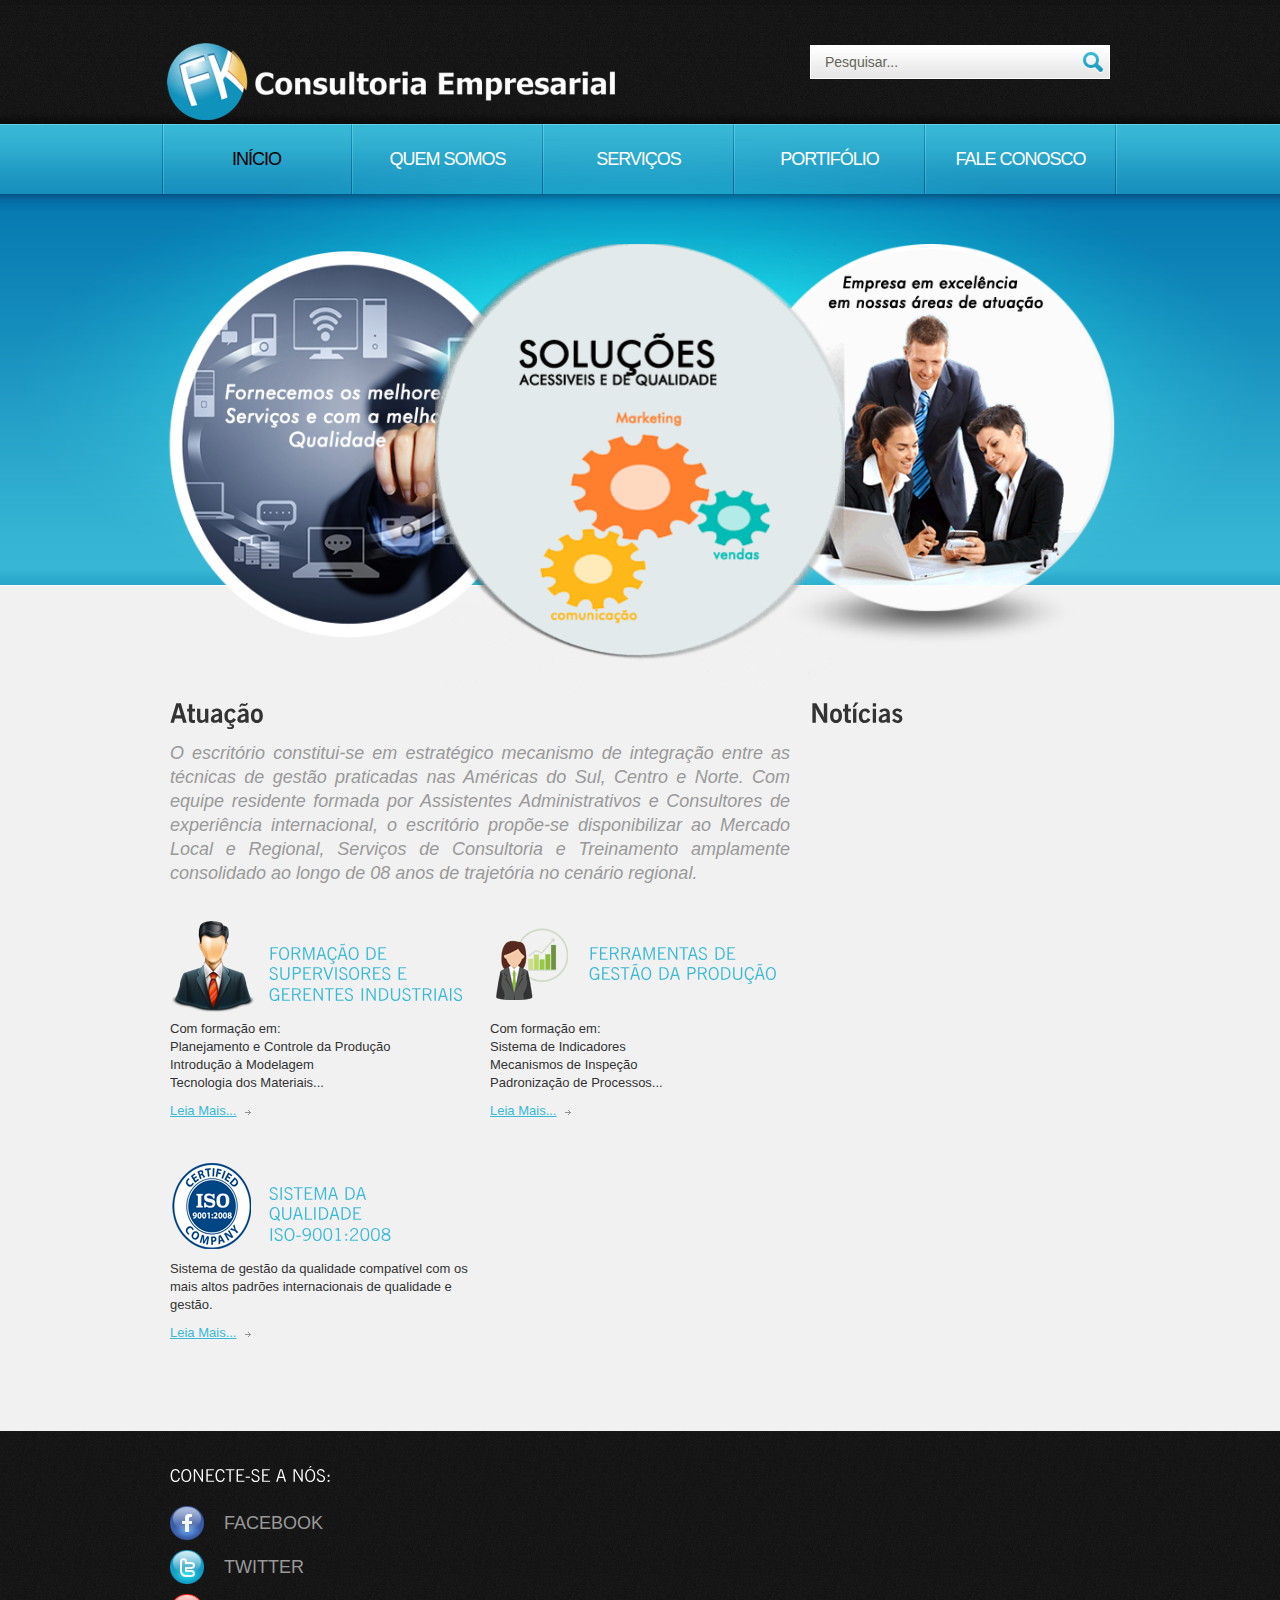
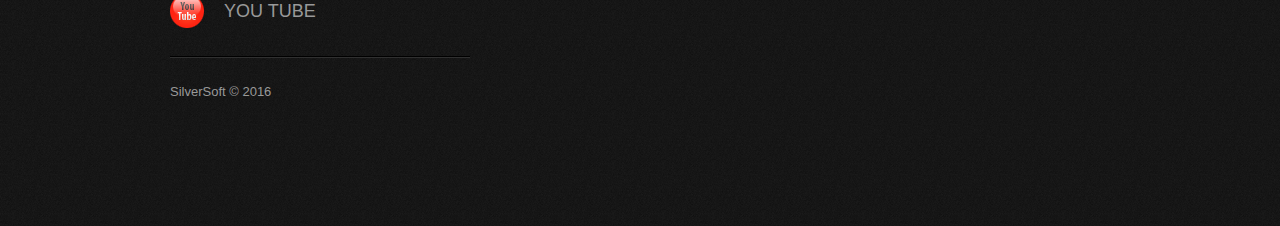
==== commit 604efa78: "noticias" ====
--- a/index.html
+++ b/index.html
@@ -155,12 +155,12 @@
                             	<!-- <figure class="img-indent"><a href="#"><img class="img-border" src="images/page1-img5.jpg" alt="" /></a></figure> -->
                                 <div class="extra-wrap">
                                 	<!-- <span class="text-2">Director</span> -->
-                                    <h4>Dólar fecha em alta após vitória de Donald Trump nos EUA (G1)</h4>
+                                    <!-- <h4>Dólar fecha em alta após vitória de Donald Trump nos EUA (G1)</h4>
                                     <p class="prev-indent-bot">O dólar fechou em alta em relação ao real nesta quarta-feira (9), reagindo ao resultado das eleições presidenciais nos Estados Unidos. Contrariando as expectativas do mercado, o republicano Donald Trump superou a democrata Hillary Clinton e venceu a disputa...</p>
                                     <a class="link-1" href="http://g1.globo.com/economia/">Leia Mais</a>
 									</div>
-									</div>
-									<iframe src="http://www.noticiasemseusite.com.br/MN_Cont_Externo.asp?CodUsr=12303&CodRSS=4&CorTiulo=3300ff&CorFonte=000000&CorFundo=F2F2F2&width=300&height=200" width="300" height="400" marginwidth="0" marginheight="0" scrolling="yes" frameborder="0"></iframe>
+									</div>-->
+									<iframe src="http://www.noticiasemseusite.com.br/MN_Cont_Externo.asp?CodUsr=12303&CodRSS=4&CorTiulo=39b9d6&CorFonte=000000&CorFundo=F2F2F2&width=300&height=200" width="300" height="600" marginwidth="0" marginheight="0" scrolling="yes" frameborder="0"></iframe>
 
                                
 							   </div>
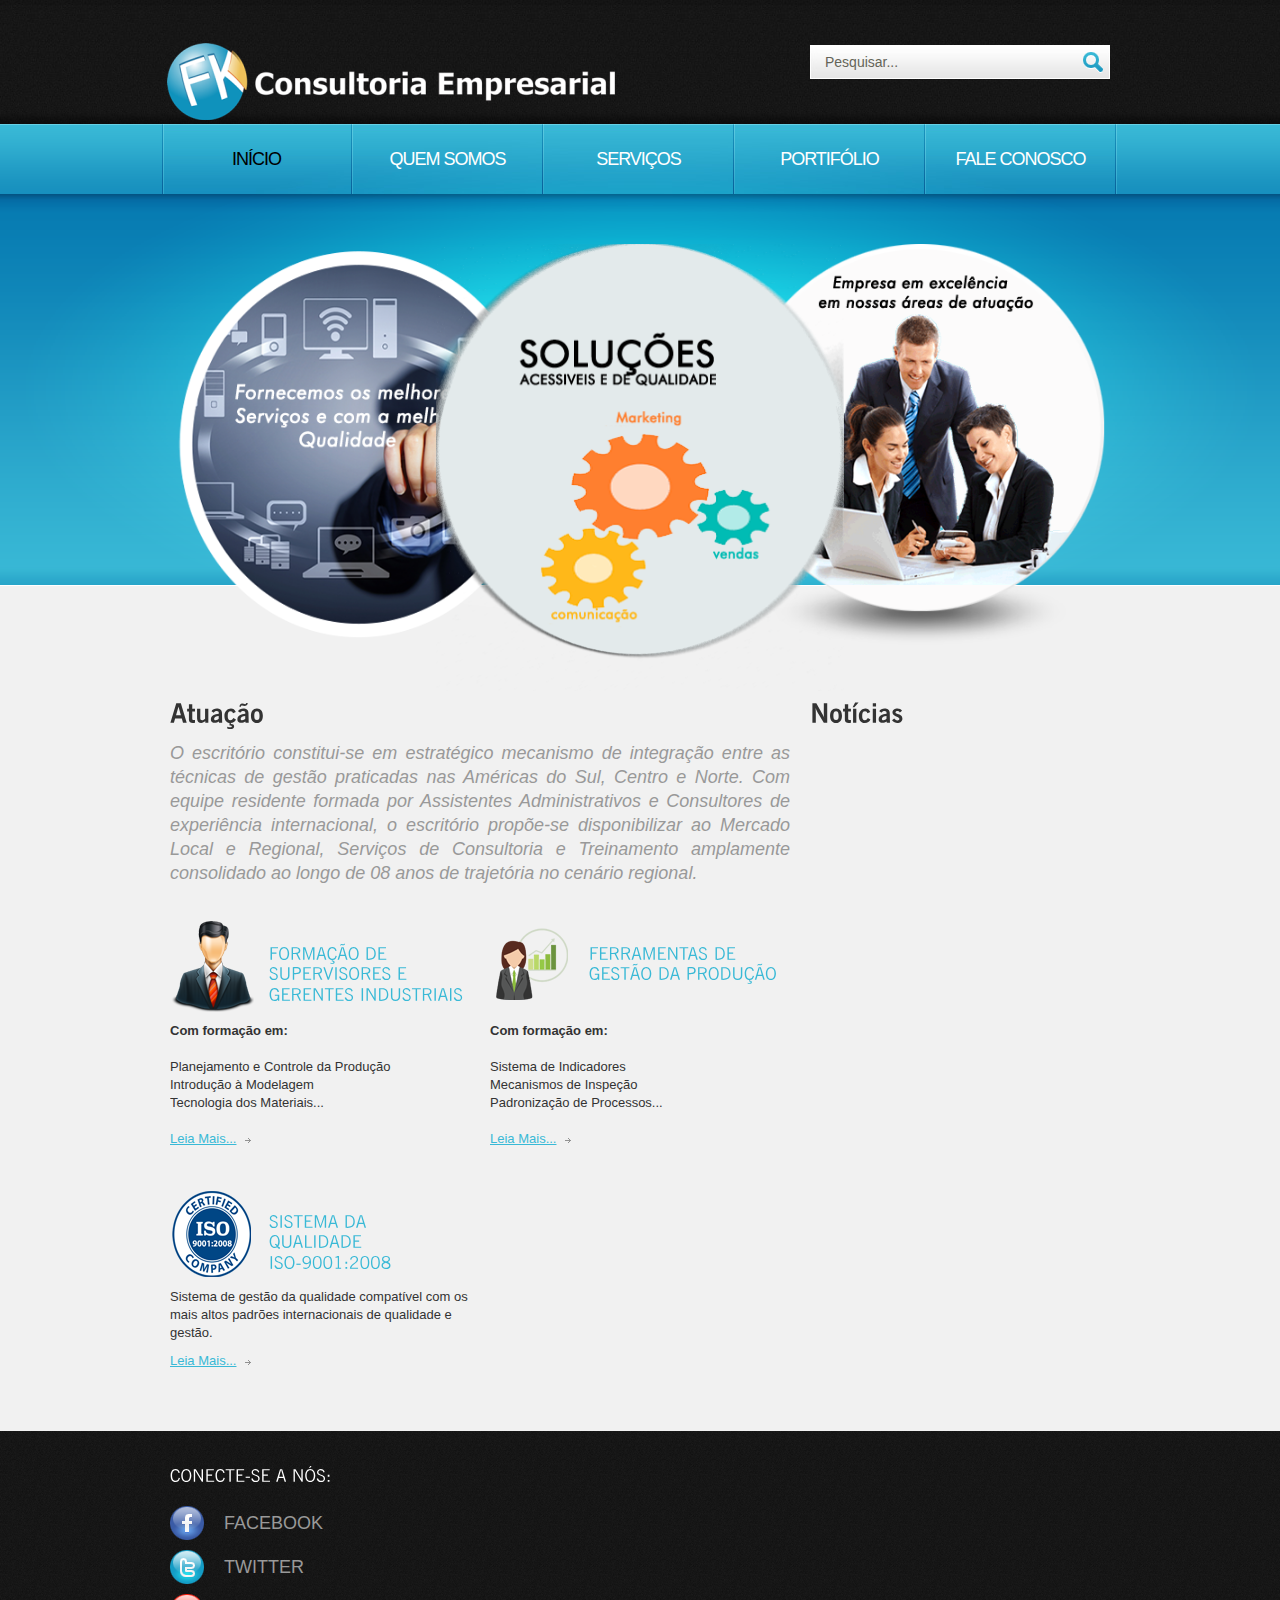
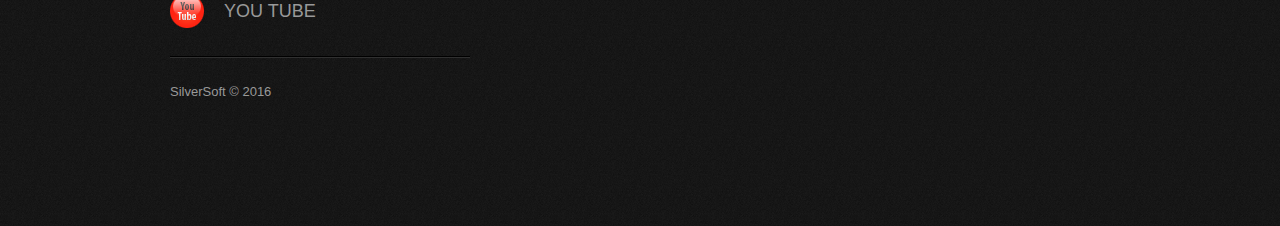
==== commit 4e822c52: "serviços" ====
--- a/index.html
+++ b/index.html
@@ -107,6 +107,7 @@
                         	<h3>Atuação</h3>
                             <em class="text-1 margin-bot">O escritório constitui-se em estratégico mecanismo de integração entre as técnicas de gestão praticadas nas Américas do Sul, Centro e Norte. Com equipe residente formada por Assistentes Administrativos e Consultores de experiência internacional, o escritório propõe-se disponibilizar ao Mercado Local e Regional, Serviços de Consultoria e Treinamento amplamente consolidado ao longo de 08 anos de trajetória no cenário regional.</em>
                             <div class="wrapper p4">
+							
                             	<article class="grid_4 alpha">
                                 	<div class="wrapper p1">
                                     	<figure class="img-indent2"><img src="images/icon-pageIndex.png" alt="" /></figure>
@@ -116,9 +117,13 @@
                                             </div>
                                         </div>
                                     </div>
-                                    <p class="prev-indent-bot">Com formação em: </br> Planejamento e Controle da Produção</br> Introdução à Modelagem</br> Tecnologia dos Materiais...</p>
+                                    <p class="prev-indent-bot"><h2>Com formação em:</h2> </br>
+															   Planejamento e Controle da Produção</br> 
+															   Introdução à Modelagem</br> 
+															   Tecnologia dos Materiais...</p>
                                     <a class="link-1" href="services.html">Leia Mais...</a>
                                 </article>
+								
                                 <article class="grid_4 omega">
                                 	<div class="wrapper p1">
                                     	<figure class="img-indent2"><img src="images/gestao.png" alt="" /></figure>
@@ -128,12 +133,16 @@
                                             </div>
                                         </div>
                                     </div>
-                                    <p class="prev-indent-bot">Com formação em: </br> Sistema de Indicadores </br> Mecanismos de Inspeção </br> Padronização de Processos...</p>
+                                    <p class="prev-indent-bot"><h2>Com formação em:</h2> </br>
+															   Sistema de Indicadores </br> 
+															   Mecanismos de Inspeção </br> 
+															   Padronização de Processos...</p>
                                     <a class="link-1" href="services.html">Leia Mais...</a>
                                 </article>
                             </div>
 							
                             <div class="wrapper">
+							
                             	<article class="grid_4 alpha">
                                 	<div class="wrapper p1">
                                     	<figure class="img-indent2"><img src="images/iso90012008.png" alt="" /></figure>
@@ -147,6 +156,7 @@
                                     <a class="link-1" href="services.html">Leia Mais...</a>
                                 </article>                                
                             </div>
+							
                         </article>
 						<!-- Area de depoimentos  -->
                         <article class="grid_4">
--- a/css/grid.css
+++ b/css/grid.css
@@ -68,7 +68,7 @@
 }
 
 .container_12 .grid_5 {
-	width:380px;
+	width:410px;
 }
 
 .container_12 .grid_6 {
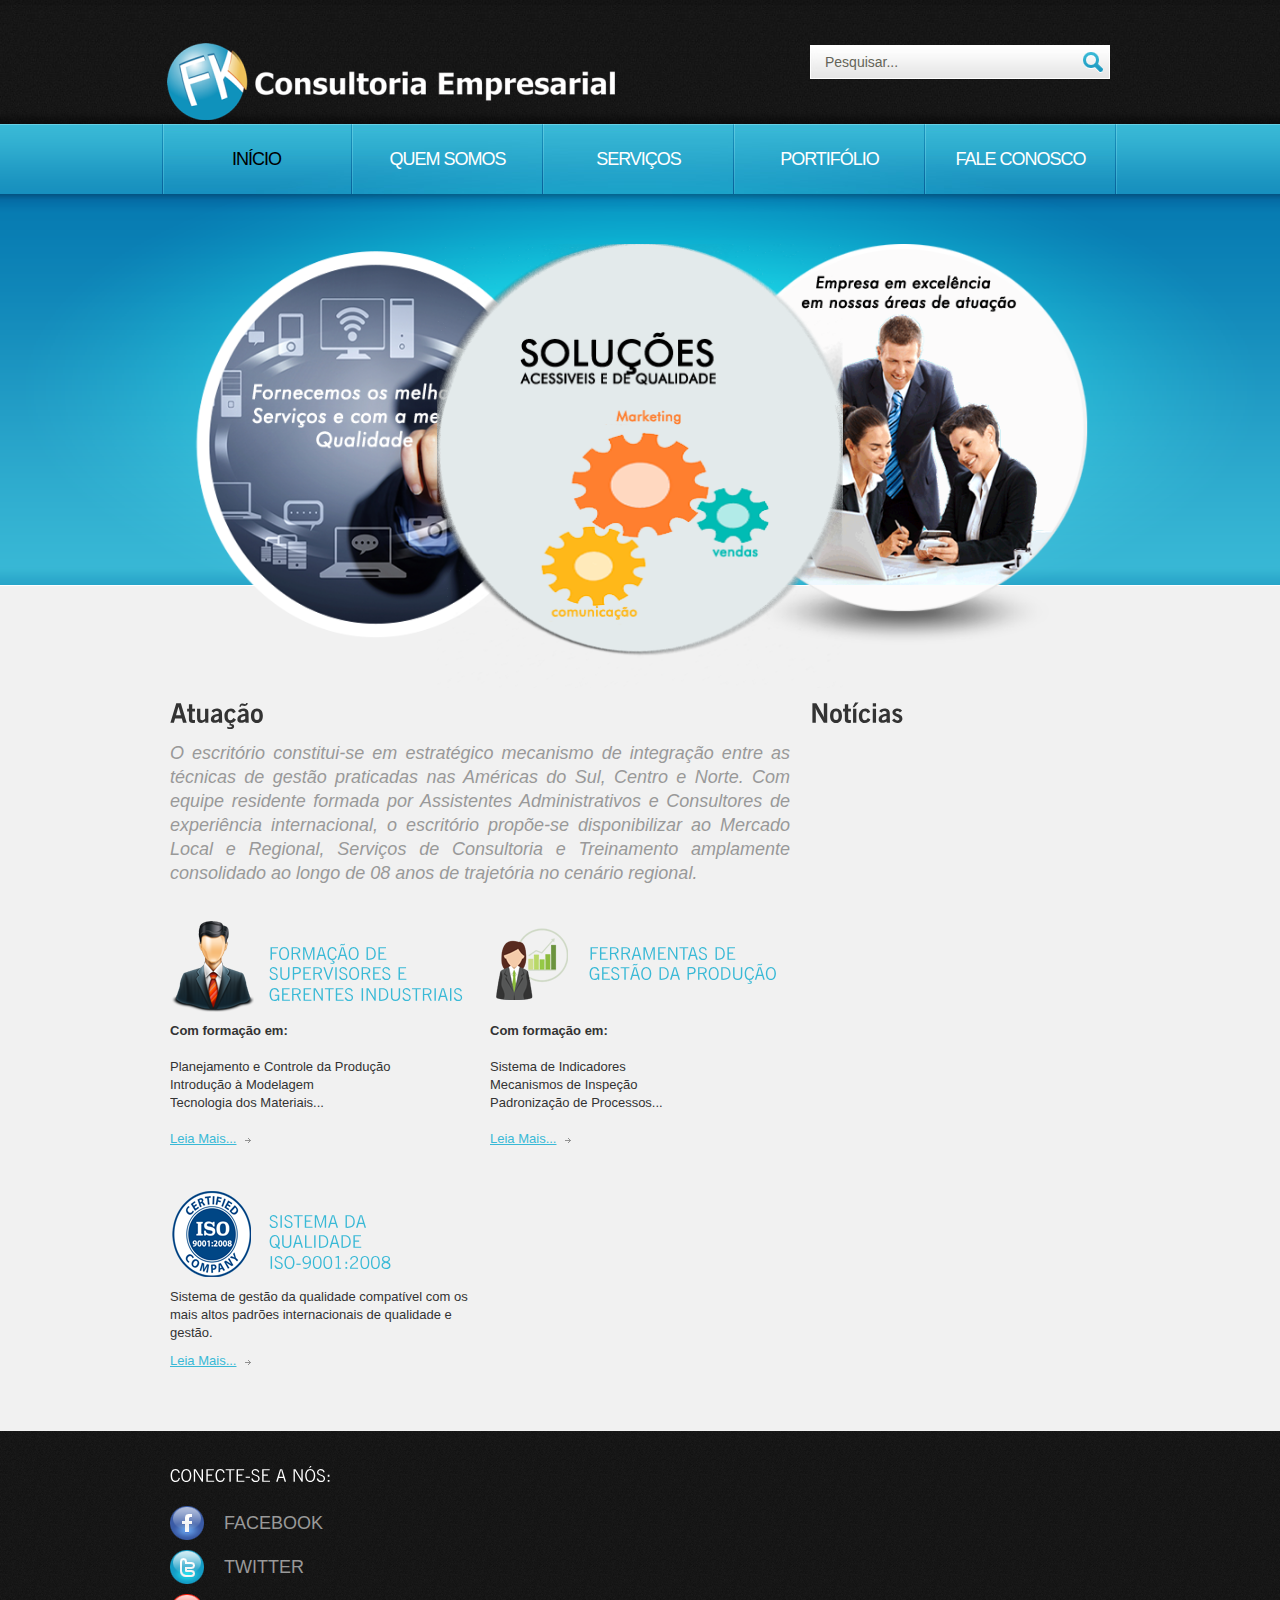
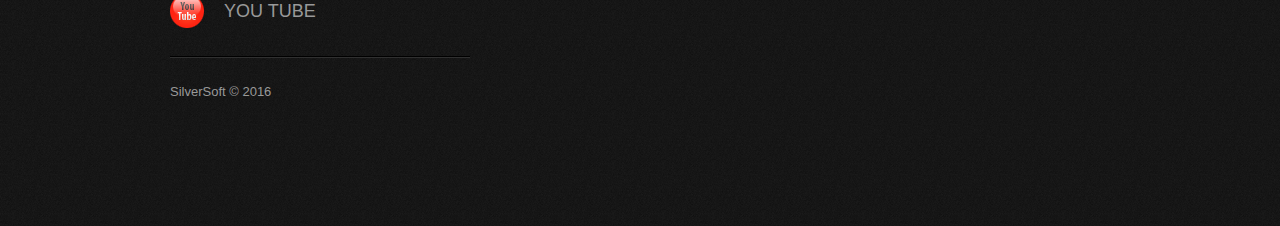
==== commit c691dd7d: "adicionado outra aba" ====
--- a/index.html
+++ b/index.html
@@ -154,7 +154,7 @@
                                     </div>
                                     <p class="prev-indent-bot">Sistema de gestão da qualidade compatível com os mais altos padrões internacionais de qualidade e gestão.</p>
                                     <a class="link-1" href="services.html">Leia Mais...</a>
-                                </article>                                
+								</article>                                
                             </div>
 							
                         </article>
@@ -164,17 +164,10 @@
                             <div class="wrapper p3">
                             	<!-- <figure class="img-indent"><a href="#"><img class="img-border" src="images/page1-img5.jpg" alt="" /></a></figure> -->
                                 <div class="extra-wrap">
-                                	<!-- <span class="text-2">Director</span> -->
-                                    <!-- <h4>Dólar fecha em alta após vitória de Donald Trump nos EUA (G1)</h4>
-                                    <p class="prev-indent-bot">O dólar fechou em alta em relação ao real nesta quarta-feira (9), reagindo ao resultado das eleições presidenciais nos Estados Unidos. Contrariando as expectativas do mercado, o republicano Donald Trump superou a democrata Hillary Clinton e venceu a disputa...</p>
-                                    <a class="link-1" href="http://g1.globo.com/economia/">Leia Mais</a>
-									</div>
-									</div>-->
-									<iframe src="http://www.noticiasemseusite.com.br/MN_Cont_Externo.asp?CodUsr=12303&CodRSS=4&CorTiulo=39b9d6&CorFonte=000000&CorFundo=F2F2F2&width=300&height=200" width="300" height="600" marginwidth="0" marginheight="0" scrolling="yes" frameborder="0"></iframe>
-
-                               
-							   </div>
-                            </div>                           
+                                	<iframe src="http://www.noticiasemseusite.com.br/MN_Cont_Externo.asp?CodUsr=12303&CodRSS=4&CorTiulo=39b9d6&CorFonte=000000&CorFundo=F2F2F2&width=300&height=200" width="300" height="600" marginwidth="0" marginheight="0" scrolling="yes" frameborder="0"></iframe>
+									
+								</div>
+                            </div> 
                         </article> 
                     </div>
                 </div>
--- a/css/style.css
+++ b/css/style.css
@@ -51,6 +51,7 @@
 .indent-left2 {padding-left:40px}
 .indent-left3 {padding-left:20px}
 .indent-left4 {padding-left:10px}
+
 .indent-right {padding-right:50px}
 
 .indent-bot {margin-bottom:20px}
@@ -227,6 +228,13 @@
 	background:url(../images/content-bg.jpg) center top no-repeat;
 }
 
+
+h7 {
+	font-size:26px; 
+	line-height:2em; 
+	color:#39b9d6;
+	margin-bottom:3px;
+}
 h3 {
 	font-size:26px; 
 	line-height:2em; 
